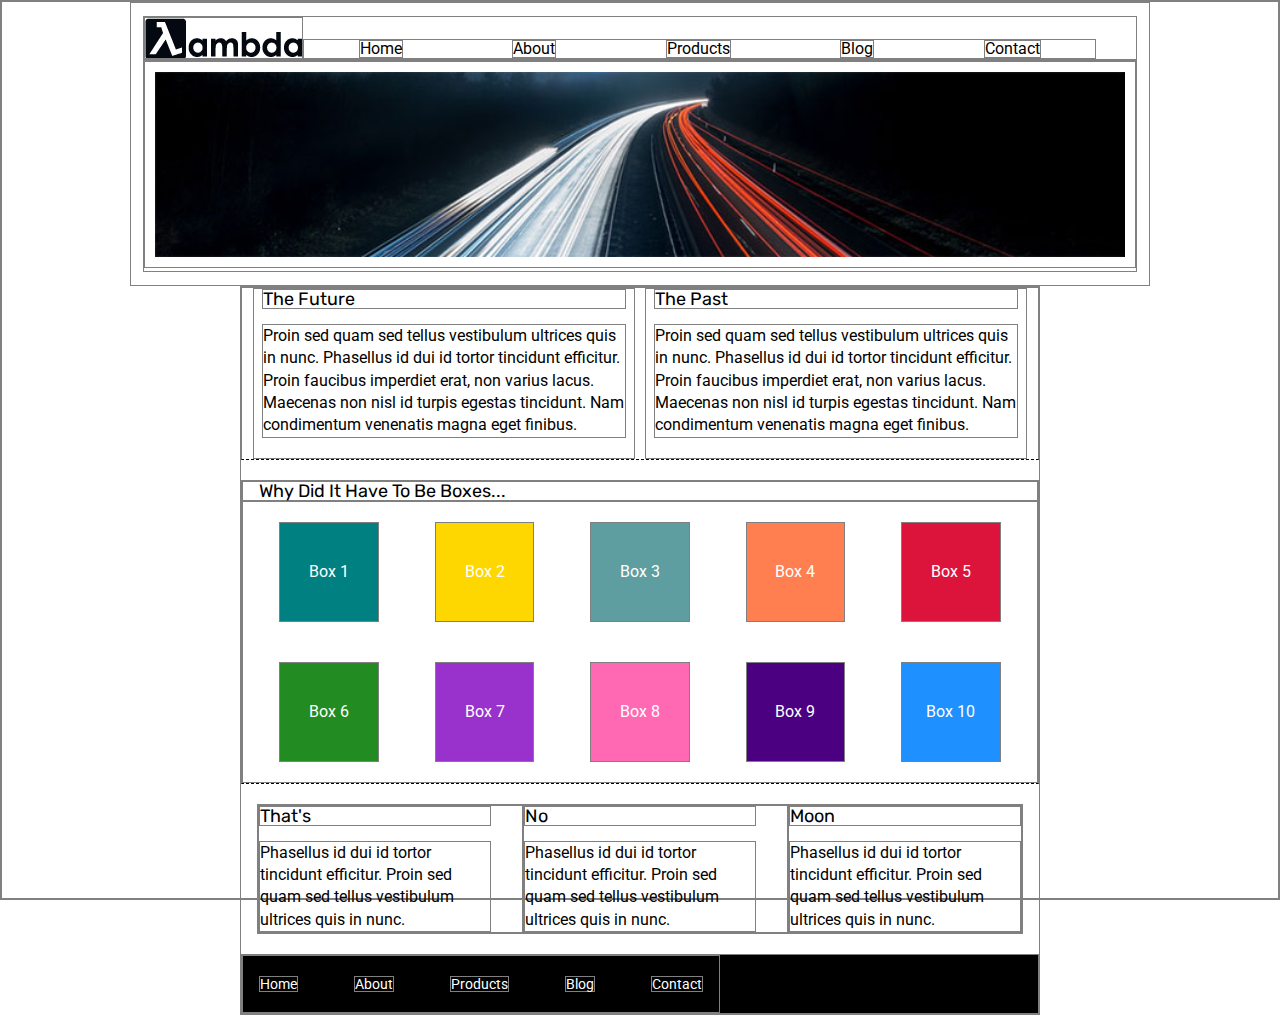
==== index.html @ 0bcc7be5 "finished home page" ====
<!doctype html>

<html lang="en">
<head>
  <meta charset="utf-8">

  <title>Sprint Challenge - Home</title>

  <link href="https://fonts.googleapis.com/css?family=Roboto|Rubik" rel="stylesheet">
  <link rel="stylesheet" href="index.css">

</head>

<body>
    <header id ="head">
        <div class ="logo">
            <img src="lambda-black.png">
        
            <nav>
                <a href="#">Home</a>
                <a href="#">About</a>
                <a href="#">Products</a>
                <a href="#">Blog</a>
                <a href="#">Contact</a>
            </nav>
        </div>
                <div class ="jumbo">
                    <img src ="jumbo.jpg">
                </div>
        
    </header>
        <div class="container">
    
            <section class="top-content">
                <div class="text-container">
                    <h2>The Future</h2>
                    <p>Proin sed quam sed tellus vestibulum ultrices quis in nunc. Phasellus id dui id tortor tincidunt efficitur. Proin faucibus imperdiet erat, non varius lacus. Maecenas non nisl id turpis egestas tincidunt. Nam condimentum venenatis magna eget finibus.</p>
                </div>
                <div class="text-container">
                    <h2>The Past</h2>
                    <p>Proin sed quam sed tellus vestibulum ultrices quis in nunc. Phasellus id dui id tortor tincidunt efficitur. Proin faucibus imperdiet erat, non varius lacus. Maecenas non nisl id turpis egestas tincidunt. Nam condimentum venenatis magna eget finibus.</p>
                </div>
            </section>
        
        <section class="middle-content">
        
            <h2>Why Did It Have To Be Boxes...</h2>
            
            <div class="boxes">
                <div class="box1">Box 1</div>
                <div class="box2">Box 2</div>
                <div class="box3">Box 3</div>
                <div class="box4">Box 4</div>
                <div class="box5">Box 5</div>
                <div class="box6">Box 6</div>
                <div class="box7">Box 7</div>
                <div class="box8">Box 8</div>
                <div class="box9">Box 9</div>
                <div class="box10">Box 10</div>
            </div>
        
        </section>

        <section class="bottom-content">

            <div class="text-container">
                <h2>That's</h2>
                <p>Phasellus id dui id tortor tincidunt efficitur. Proin sed quam sed tellus vestibulum ultrices quis in nunc.</p>
            </div>
            <div class="text-container">
                <h2>No</h2>
                <p>Phasellus id dui id tortor tincidunt efficitur. Proin sed quam sed tellus vestibulum ultrices quis in nunc.</p>
            </div>
            <div class="text-container">
                <h2>Moon</h2>
                <p>Phasellus id dui id tortor tincidunt efficitur. Proin sed quam sed tellus vestibulum ultrices quis in nunc.</p>
            </div>

        </section>
        
        <footer>
            <nav>
                <a href="#">Home</a>
                <a href="#">About</a>
                <a href="#">Products</a>
                <a href="#">Blog</a>
                <a href="#">Contact</a>
            </nav>
        </footer>
    </div><!-- container -->        
</body>
</html>
---- index.css ----
/* http://meyerweb.com/eric/tools/css/reset/ 
   v2.0 | 20110126
   License: none (public domain)
*/

html, body, div, span, applet, object, iframe,
h1, h2, h3, h4, h5, h6, p, blockquote, pre,
a, abbr, acronym, address, big, cite, code,
del, dfn, em, img, ins, kbd, q, s, samp,
small, strike, strong, sub, sup, tt, var,
b, u, i, center,
dl, dt, dd, ol, ul, li,
fieldset, form, label, legend,
table, caption, tbody, tfoot, thead, tr, th, td,
article, aside, canvas, details, embed, 
figure, figcaption, footer, header, hgroup, 
menu, nav, output, ruby, section, summary,
time, mark, audio, video {
	margin: 0;
	padding: 0;
	font-size: 100%;
	font: inherit;
    vertical-align: baseline;
    border:1px solid grey;
}
/* HTML5 display-role reset for older browsers */
article, aside, details, figcaption, figure, 
footer, header, hgroup, menu, nav, section {
	display: block;
}
body {
	line-height: 1;
}
ol, ul {
	list-style: none;
}
blockquote, q {
	quotes: none;
}
blockquote:before, blockquote:after,
q:before, q:after {
	content: '';
	content: none;
}
table {
	border-collapse: collapse;
	border-spacing: 0;
}

* {
    box-sizing: border-box;
}

html, body {
    height: 100%;
    font-family: 'Roboto', sans-serif;
}

h1, h2, h3, h4, h5 {
    font-size: 18px;
    margin-bottom: 15px;
    font-family: 'Rubik', sans-serif;
}

p {
    line-height: 1.4;
}

#head{
    width: 80%;
    margin: 0 auto;
    padding: 1%;

}

.logo{
    display: flex;
    
}

nav{
    display: flex;
    width: 80%;
    justify-content: space-around;
    align-items: center;
    align-self: flex-end;
}

nav a{
    color:black;
    text-decoration: none;
    align-items: baseline;
}

.jumbo img{
    -o-object-fit: cover;
    width: 100%;
    padding: 1%;
}

.container {
    width: 800px;
    margin: 0 auto;
}

.top-content {
    display: flex;
    flex-wrap: wrap;
    justify-content: space-evenly;
    margin-bottom: 20px;
    border-bottom: 1px dashed black;
}

.top-content .text-container {
    width: 48%;
    padding: 0 1%;
    padding-bottom: 20px;  
}

.middle-content {
    margin-bottom: 20px;
    border-bottom: 1px dashed black;
}

.middle-content h2 {
    padding: 0 2%;
    margin-bottom: 0;
}

.middle-content .boxes {
    display: flex;
    flex-wrap: wrap;
    justify-content: space-evenly;
}

.middle-content .boxes .box{
    width: 12.5%;
    height: 100px;
    margin: 20px 2.5%;
    color: white;
    display: flex;
    align-items: center;
    justify-content: center;
}

.box1{
    width: 12.5%;
    height: 100px;
    background:teal;
    margin: 20px 2.5%;
    color: white;
    display: flex;
    align-items: center;
    justify-content: center;
}

.box2{
    width: 12.5%;
    height: 100px;
    background:gold;
    margin: 20px 2.5%;
    color: white;
    display: flex;
    align-items: center;
    justify-content: center;
}

.box3{

    width: 12.5%;
    height: 100px;
    background:cadetblue;
    margin: 20px 2.5%;
    color: white;
    display: flex;
    align-items: center;
    justify-content: center;
}

.box4{
    width: 12.5%;
    height: 100px;
    background:coral;
    margin: 20px 2.5%;
    color: white;
    display: flex;
    align-items: center;
    justify-content: center;
}

.box5{
    width: 12.5%;
    height: 100px;
    background:crimson;
    margin: 20px 2.5%;
    color: white;
    display: flex;
    align-items: center;
    justify-content: center;
}

.box6{
    width: 12.5%;
    height: 100px;
    background:forestgreen;
    margin: 20px 2.5%;
    color: white;
    display: flex;
    align-items: center;
    justify-content: center;
}

.box7{
    width: 12.5%;
    height: 100px;
    background:darkorchid;
    margin: 20px 2.5%;
    color: white;
    display: flex;
    align-items: center;
    justify-content: center;
}

.box8{
    width: 12.5%;
    height: 100px;
    background:hotpink;
    margin: 20px 2.5%;
    color: white;
    display: flex;
    align-items: center;
    justify-content: center;
}

.box9{
    width: 12.5%;
    height: 100px;
    background:indigo;
    margin: 20px 2.5%;
    color: white;
    display: flex;
    align-items: center;
    justify-content: center;
}

.box10{
    width: 12.5%;
    height: 100px;
    background:dodgerblue;
    margin: 20px 2.5%;
    color: white;
    display: flex;
    align-items: center;
    justify-content: center;
}

.bottom-content {
    display: flex;
    margin: 0 2% 20px;
    justify-content: space-around;
}

.bottom-content .text-container {
    padding-right: 4%;
}

.bottom-content .text-container:last-child {
    padding-right: 0;
}

footer {
    width: 100%;
    background: black;
}

footer nav {
    width: 60%;
    display: flex;
    justify-content: space-between;
    align-items: center;
    padding: 20px 2%;
    font-size: 14px;
}

footer nav a {
    color: white;
    text-decoration: none;
}
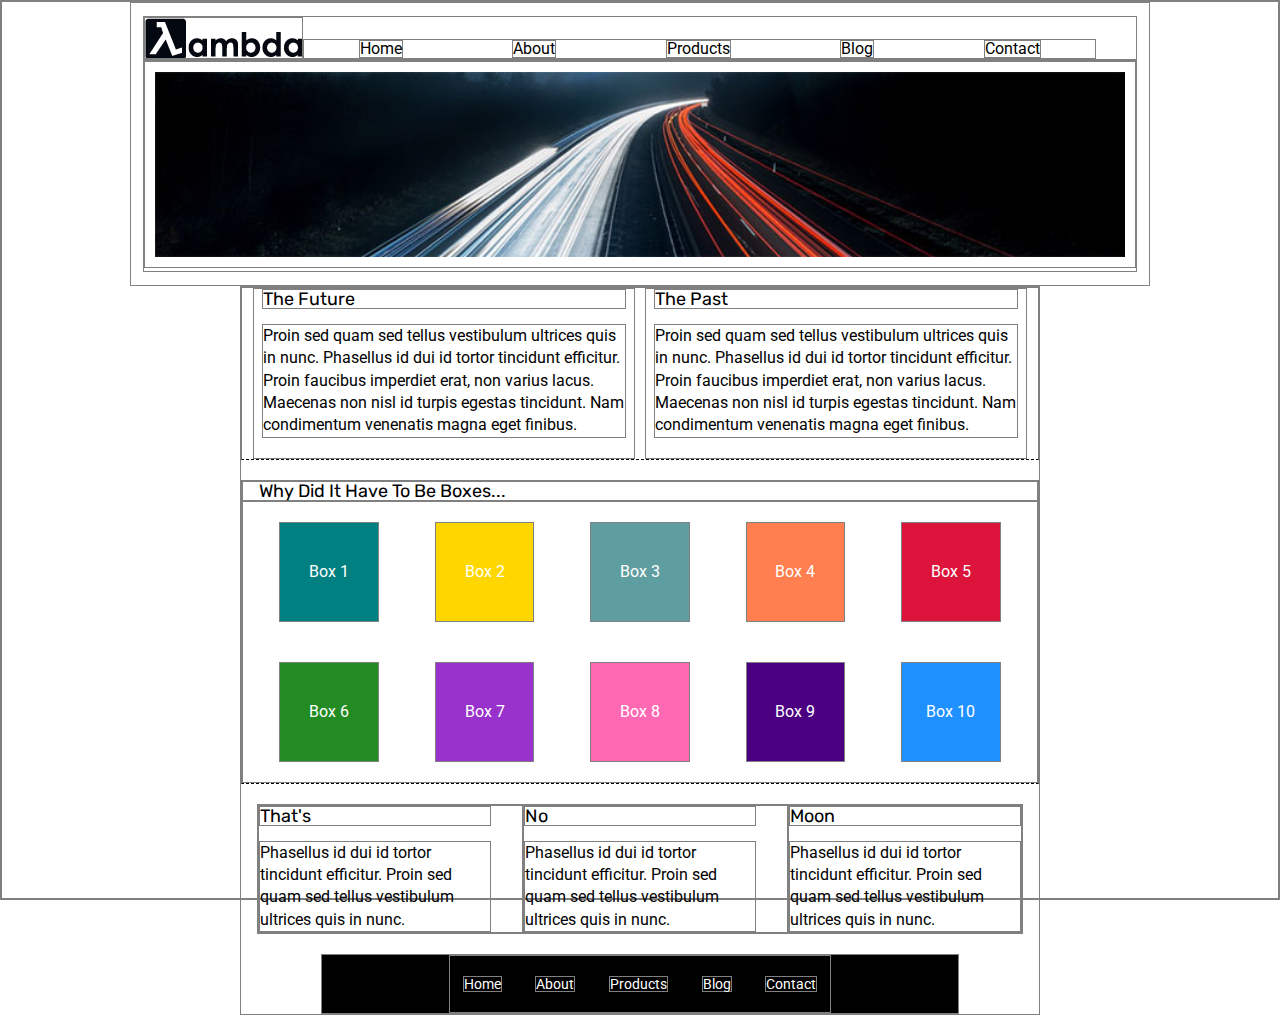
==== commit 14b1e629: "second page but images are messed up" ====
--- a/index.html
+++ b/index.html
@@ -17,8 +17,8 @@
             <img src="lambda-black.png">
         
             <nav>
-                <a href="#">Home</a>
-                <a href="#">About</a>
+                <a href="index.html">Home</a>
+                <a href="about.html">About</a>
                 <a href="#">Products</a>
                 <a href="#">Blog</a>
                 <a href="#">Contact</a>
@@ -81,7 +81,7 @@
         <footer>
             <nav>
                 <a href="#">Home</a>
-                <a href="#">About</a>
+                <a href="about.html">About</a>
                 <a href="#">Products</a>
                 <a href="#">Blog</a>
                 <a href="#">Contact</a>
--- a/index.css
+++ b/index.css
@@ -98,6 +98,12 @@
     padding: 1%;
 }
 
+.about img{
+    -o-object-fit: cover;
+    width: 100%;
+    padding: 1%;
+}
+
 .container {
     width: 800px;
     margin: 0 auto;
@@ -268,9 +274,55 @@
     padding-right: 0;
 }
 
+.container-about-page{
+    display: flex;
+    flex-wrap: wrap;
+    margin: 0 auto;
+    width:80%;
+}
+
+
+
+.column{
+    display: flex;
+    width: 80%;
+}
+
+.leverage{
+    display: flex;
+    margin: 0 auto;
+    flex-direction: column;
+    width: 80%;
+}
+
+.boxOne{
+    display: flex;
+    flex-direction: column;
+    text-align: center;
+    padding: 2%;
+    flex-wrap: wrap;
+    border-bottom: 1px dotted;
+
+
+}
+
+.all{
+    display: flex;
+    justify-content: space-evenly;
+    width: 80%;
+    margin: 0 auto;
+    padding: 2%;
+
+}
+
+
 footer {
-    width: 100%;
+    display: flex;
+    width: 80%;
     background: black;
+    justify-content: space-between;
+    align-items: center;
+    margin: 0 auto;
 }
 
 footer nav {
@@ -280,9 +332,11 @@
     align-items: center;
     padding: 20px 2%;
     font-size: 14px;
+    margin: 0 auto;
 }
 
 footer nav a {
     color: white;
     text-decoration: none;
+
 }